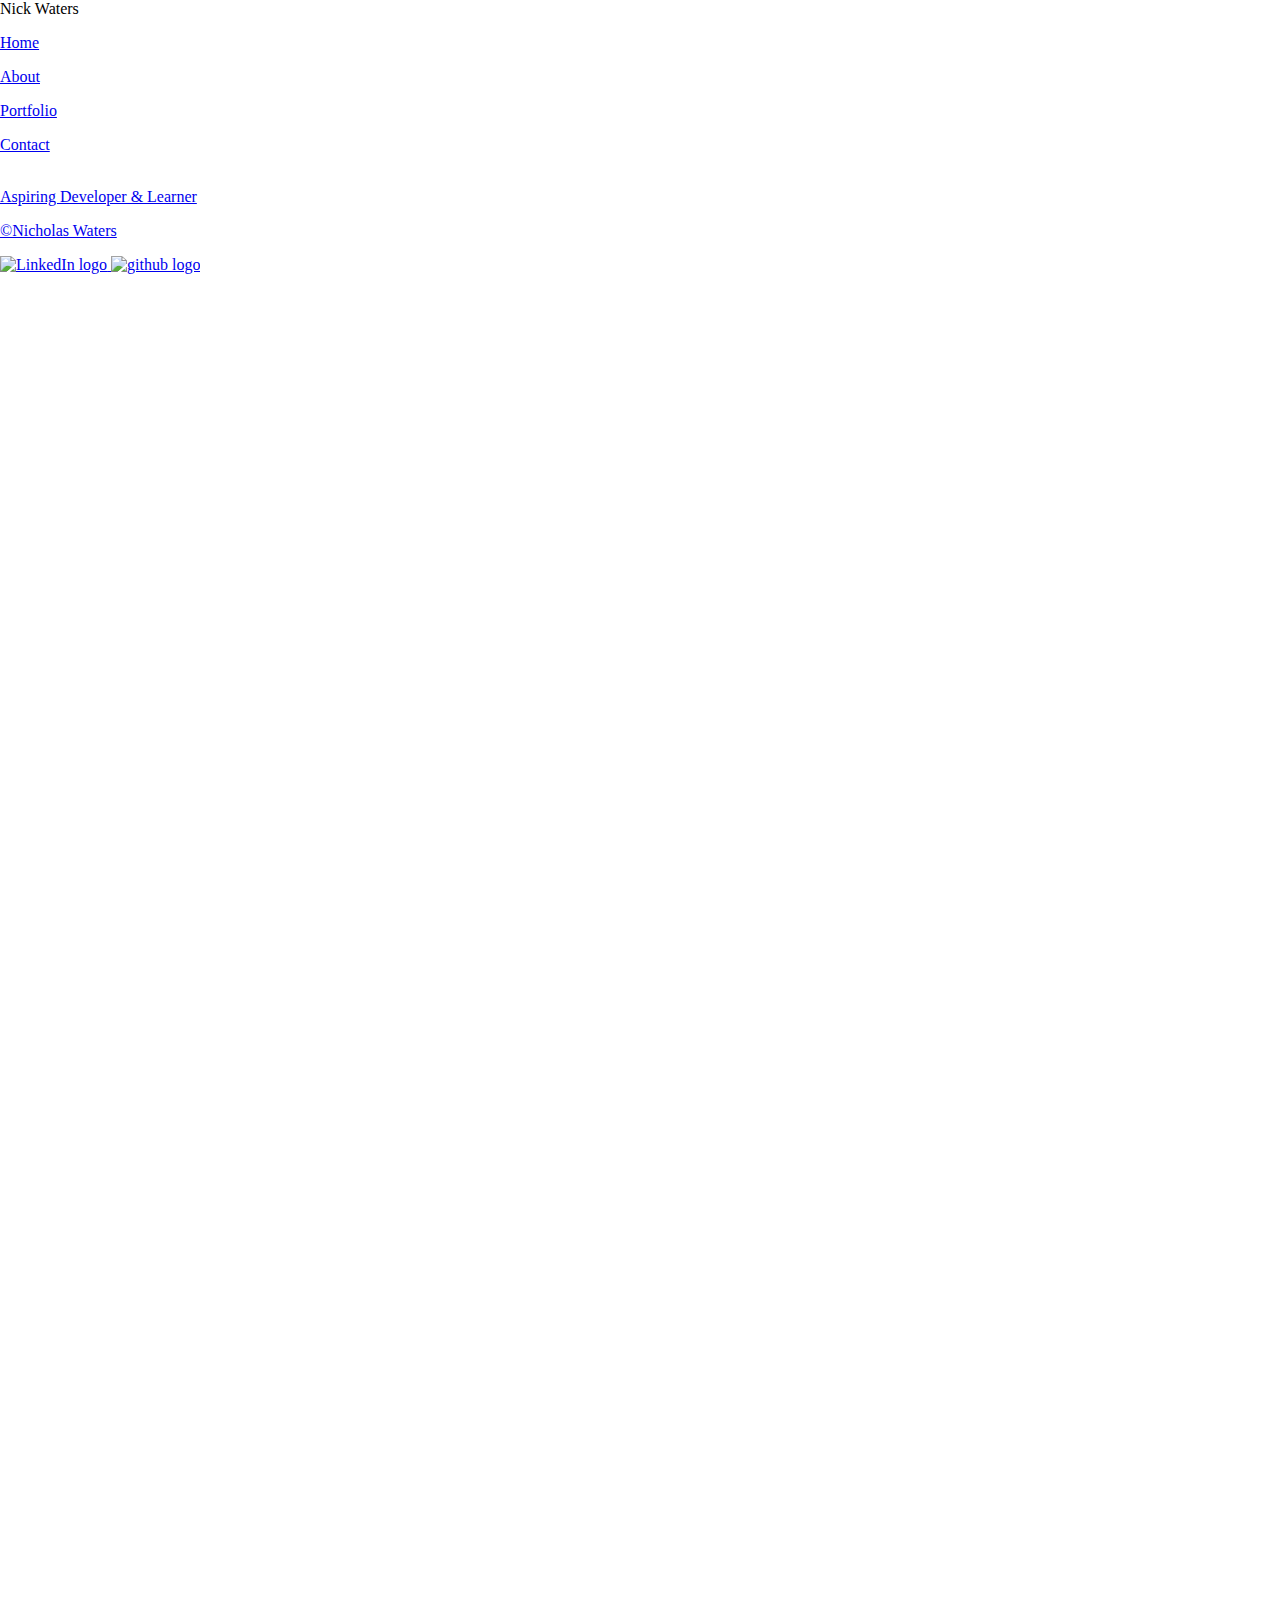
==== index.html @ 547960d8 "laid out homepage html" ====
<!DOCTYPE html>
<html lang="en">

<head>
  <meta charset="UTF-8">
  <meta name="viewport" content="width=device-width, initial-scale=1.0">
  <title>Document</title>
  <link rel="stylesheet" href="./style.css"/>
</head>

<body>

  <nav class="nav-bar">
    <div class="name">
      Nick Waters
    </div>
    <div class="page-links">
      <p><a href="./">Home</p>
      <p><a href="./about.html">About</p>
      <p><a href="./portfolio.html">Portfolio</p>
      <p><a href="./contact.html">Contact</p>
    </div>
  </nav>

  <main id="homepage-main">
    <!-- Add homepage image -->
    <div id="homepage-img">
      <img src="" alt=""/>
    </div>
    <div id="homepage-quote">
      Aspiring Developer & Learner
    </div>
  </main>

  <footer>
    <div class="copyright">
      <p>©Nicholas Waters</p>
    </div>
    <!-- Add sm images - linkedin -->
    <div class="sm-links">
      <span><img class="social-img" src="https://www.linkedin.com/in/nicholas-waters-69bbb5157/" alt="LinkedIn logo" href="" target="_blank"></span>
      <span><img class="social-img" src="./images/github-mark-white.png" alt="github logo" href="https://github.com/Waters-Nick" target="_blank"></span>
    </div>

  </footer>

  <script src="javascript.js"></script>

</body>
</html>
---- style.css ----
/* Basic reset */
body {
  margin: 0;
  padding: 0;
  width: 100vw;
  min-height: 100vh;
  height: 300vh;
}

/* Start NW CSS */
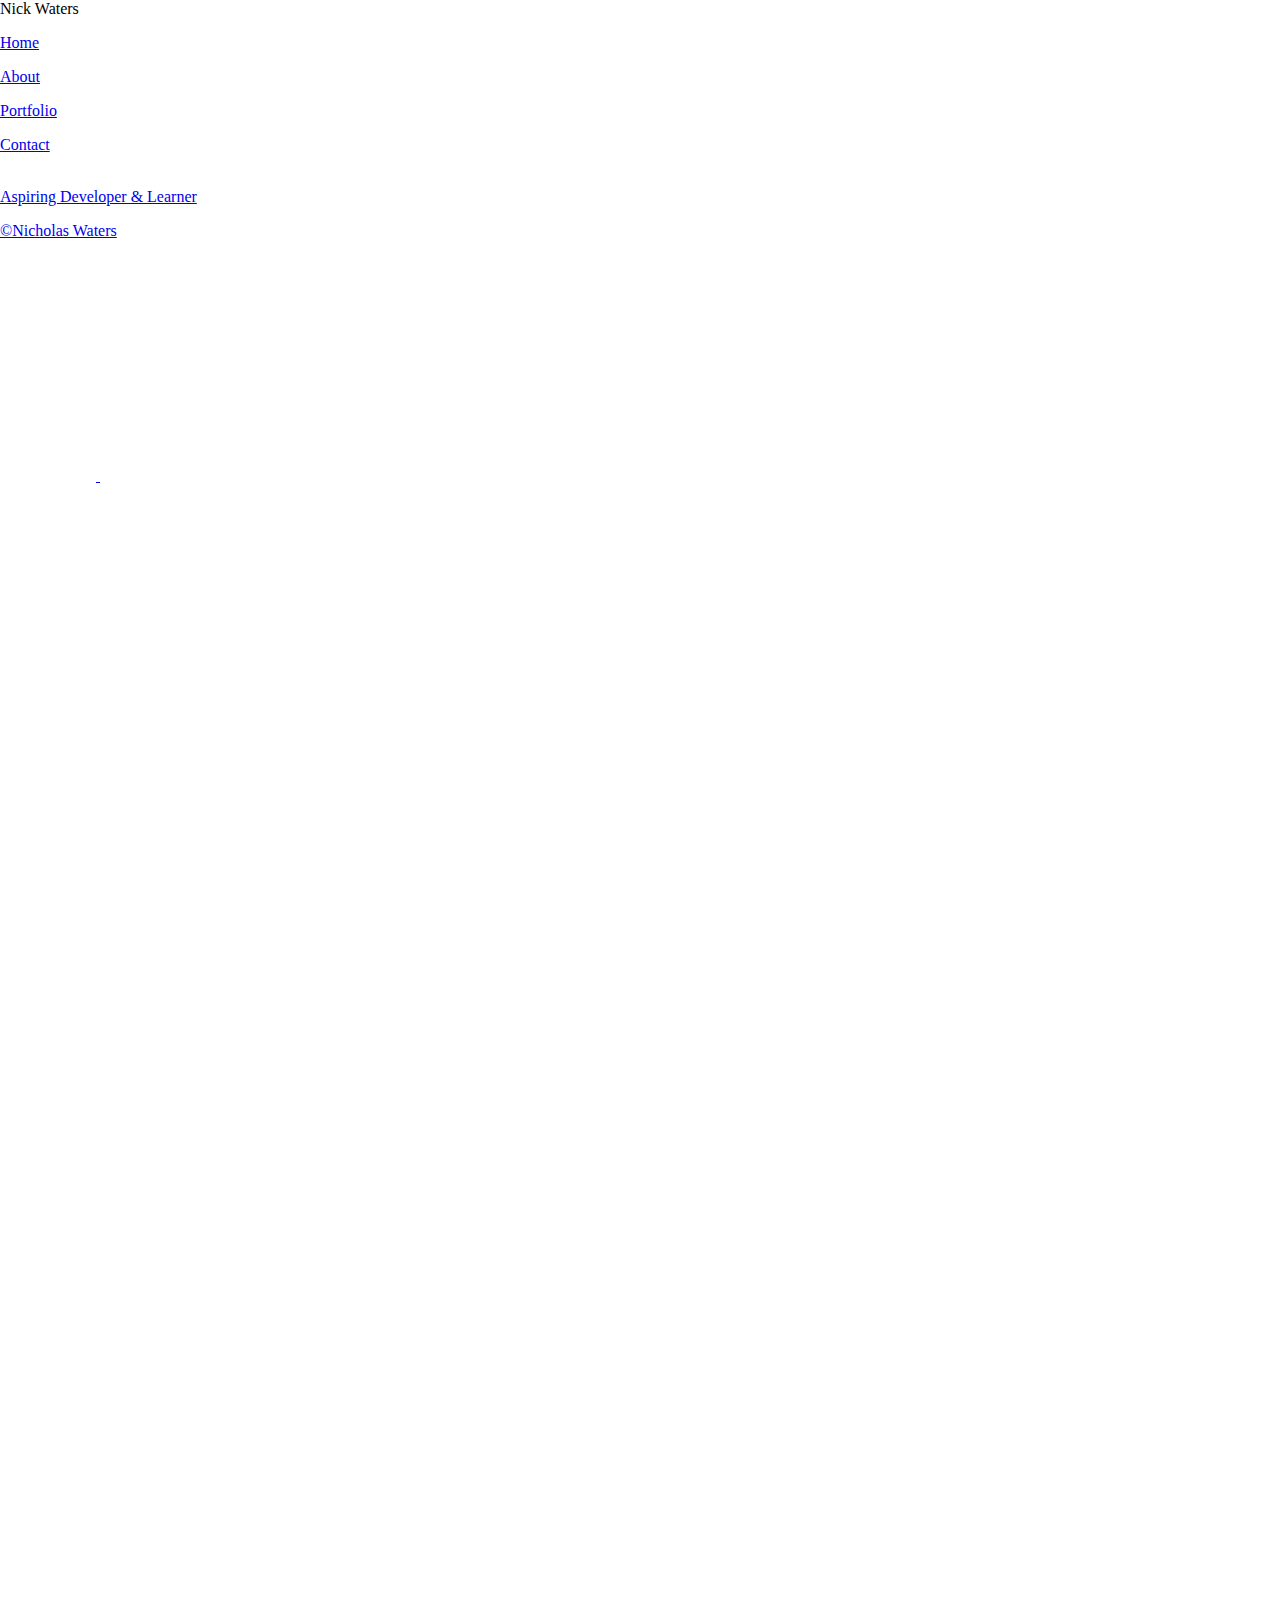
==== commit c7984e82: "added homepage main image & fixed nav links" ====
--- a/index.html
+++ b/index.html
@@ -38,7 +38,7 @@
     </div>
     <!-- Add sm images - linkedin -->
     <div class="sm-links">
-      <span><img class="social-img" src="https://www.linkedin.com/in/nicholas-waters-69bbb5157/" alt="LinkedIn logo" href="" target="_blank"></span>
+      <span><img class="social-img" src="./images/In-White-48@2x.png" alt="LinkedIn logo" href="https://www.linkedin.com/in/nicholas-waters-69bbb5157/" target="_blank"></span>
       <span><img class="social-img" src="./images/github-mark-white.png" alt="github logo" href="https://github.com/Waters-Nick" target="_blank"></span>
     </div>
 
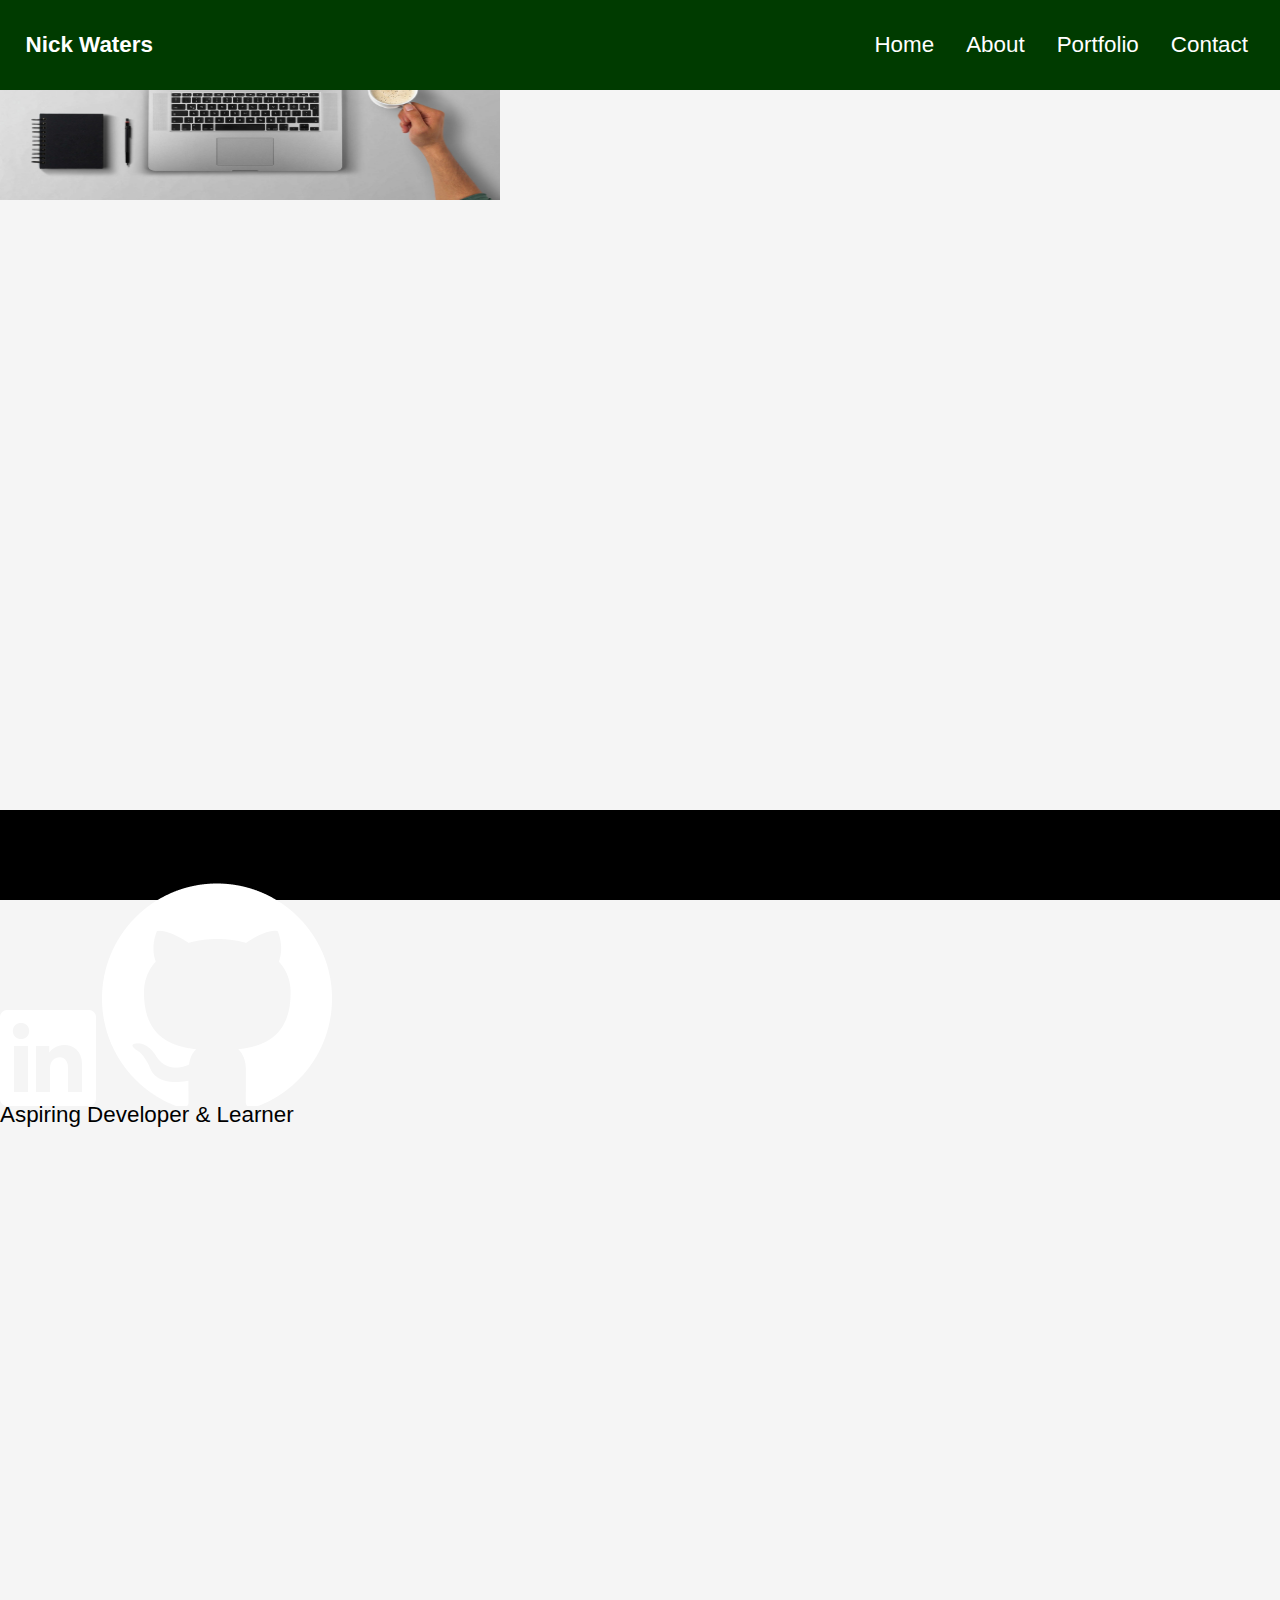
==== commit bc0f0d70: "set up nav bar" ====
--- a/index.html
+++ b/index.html
@@ -10,25 +10,25 @@
 
 <body>
 
-  <nav class="nav-bar">
-    <div class="name">
+  <nav id="nav-bar">
+    <div id="name">
       Nick Waters
     </div>
-    <div class="page-links">
-      <p><a href="./">Home</p>
-      <p><a href="./about.html">About</p>
-      <p><a href="./portfolio.html">Portfolio</p>
-      <p><a href="./contact.html">Contact</p>
+    <div id="page-links">
+      <p class="nav-link"><a href="./">Home</a></p>
+      <p class="nav-link"><a href="./about.html">About</a></p>
+      <p class="nav-link"><a href="./portfolio.html">Portfolio</a></p>
+      <p class="nav-link"><a href="./contact.html">Contact</a></p>
     </div>
   </nav>
 
   <main id="homepage-main">
     <!-- Add homepage image -->
     <div id="homepage-img">
-      <img src="" alt=""/>
+      <img id="homepage-laptop" src="./images/laptop-desk-man-coffee.jpg" alt="an overhead picture of a laptop with a cup of coffee next to it"/>
     </div>
     <div id="homepage-quote">
-      Aspiring Developer & Learner
+      <p id="hompage-tagline">Aspiring Developer & Learner</p>
     </div>
   </main>
 
--- a/style.css
+++ b/style.css
@@ -9,3 +9,87 @@
 
 /* Start NW CSS */
 
+body {
+  display: grid;
+  grid-area: 
+  "nav nav nav nav nav"
+  ". homepage-img homepage-img homepage-img ."
+  "homepage-quote homepage-quote homepage-quote homepage-quote homepage-quote"
+  "footer footer footer footer footer";
+  font-size: calc(16px + 0.5vw);
+  background-color: whitesmoke;
+  font-family:'Segoe UI', Tahoma, Geneva, Verdana, sans-serif;
+}
+
+/* Navigation Bar - Static */
+#nav-bar {
+  display: flex;
+  grid-area: nav;
+  height: 10%;
+  width: 100vw;
+  background-color: rgb(0, 59, 0);
+  position: fixed;
+  top:0;
+  left:0;
+  font-size: calc(16px + 0.5vw);
+}
+
+#name {
+  display: flex;
+  align-items: center;
+  color: white;
+  font-size: 24;
+  font-weight: 600;
+  width: 50%;
+  margin-left: 2%;
+}
+
+#page-links {
+  display: flex;
+  justify-content: flex-end;
+  width: 100vw;
+  align-items: center;
+}
+
+.nav-link {
+  margin-right: 2rem;
+}
+
+a:visited, a:link {
+  color:white;
+  text-decoration: none;
+}
+
+a:hover {
+  text-decoration: underline;
+}
+
+/* Homepage body */
+#homepage-img {
+  grid-area: homepage-img;
+  width: 100%;
+  height: 40%;
+}
+
+#homepage-laptop {
+  height: 200px;
+  width: 500px;
+}
+
+
+#homepage-quote {
+  grid-area: homepage-quote;
+}
+
+/* Footer - static */
+Footer {
+  grid-area: footer;
+  height: 10vh;
+  width: 100vw;
+  background-color: black;
+  position: absolute;
+  left:0;
+  bottom:0;
+
+}
+
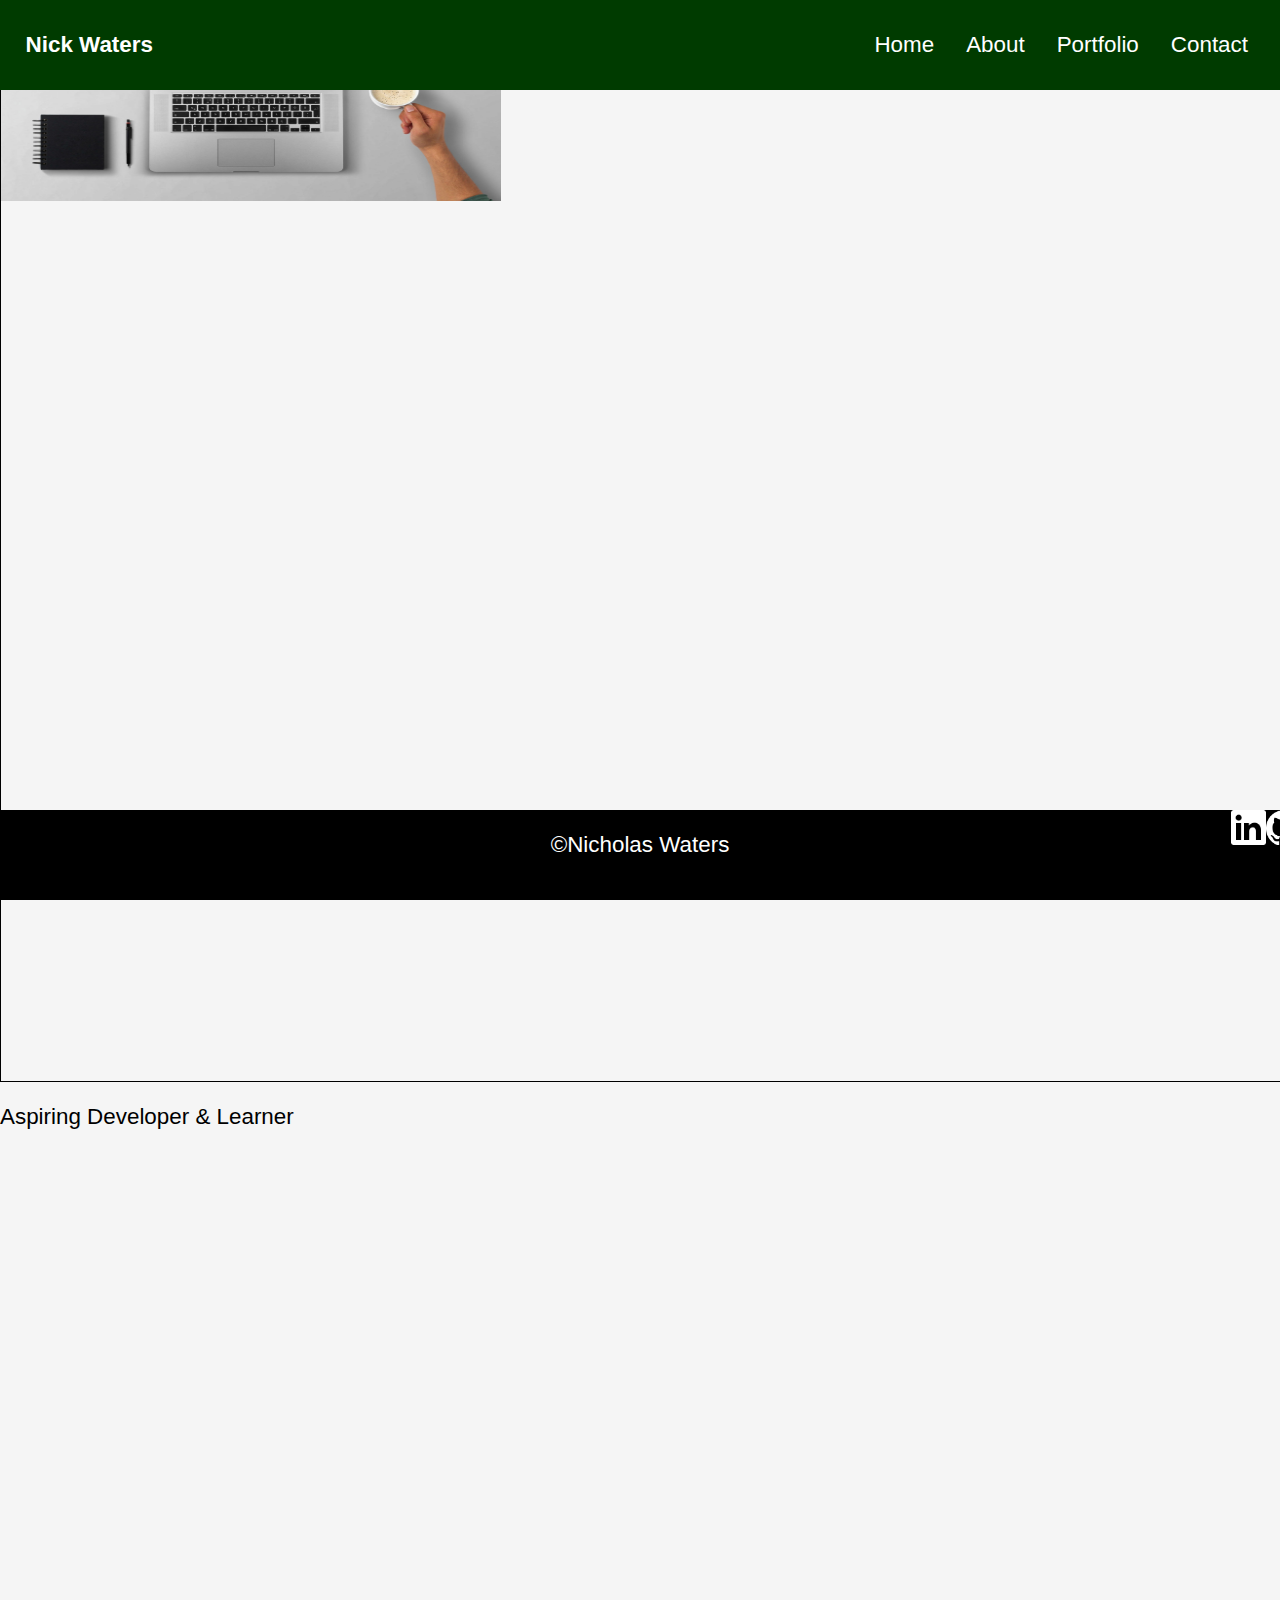
==== commit 5e984524: "moved footer around. Need to finalized social image locations" ====
--- a/index.html
+++ b/index.html
@@ -4,7 +4,7 @@
 <head>
   <meta charset="UTF-8">
   <meta name="viewport" content="width=device-width, initial-scale=1.0">
-  <title>Document</title>
+  <title>Nick's Website</title>
   <link rel="stylesheet" href="./style.css"/>
 </head>
 
@@ -33,11 +33,11 @@
   </main>
 
   <footer>
-    <div class="copyright">
-      <p>©Nicholas Waters</p>
+    <div id="copyright">
+      <p id="copyright-text">©Nicholas Waters</p>
     </div>
     <!-- Add sm images - linkedin -->
-    <div class="sm-links">
+    <div id="sm-links">
       <span><img class="social-img" src="./images/In-White-48@2x.png" alt="LinkedIn logo" href="https://www.linkedin.com/in/nicholas-waters-69bbb5157/" target="_blank"></span>
       <span><img class="social-img" src="./images/github-mark-white.png" alt="github logo" href="https://github.com/Waters-Nick" target="_blank"></span>
     </div>
--- a/style.css
+++ b/style.css
@@ -69,11 +69,13 @@
   grid-area: homepage-img;
   width: 100%;
   height: 40%;
+  border: 1px solid black;
 }
 
 #homepage-laptop {
   height: 200px;
   width: 500px;
+  margin: auto;
 }
 
 
@@ -88,8 +90,30 @@
   width: 100vw;
   background-color: black;
   position: absolute;
-  left:0;
   bottom:0;
+  display: grid;
+  grid-template-columns: 3fr 1fr;
+}
+
+#copyright-text {
+  width: 100vw;
+  display: flex;
+  justify-content: center;
+  color: white;
+}
+
+#sm-links {
+  display:flex;
+  justify-content: flex-end;
+  align-content: center;
+  width: 30%;
+  height: 30%;
 
 }
 
+.social-img {
+  height:50%;
+  justify-content: center;
+  align-content: baseline;
+  
+}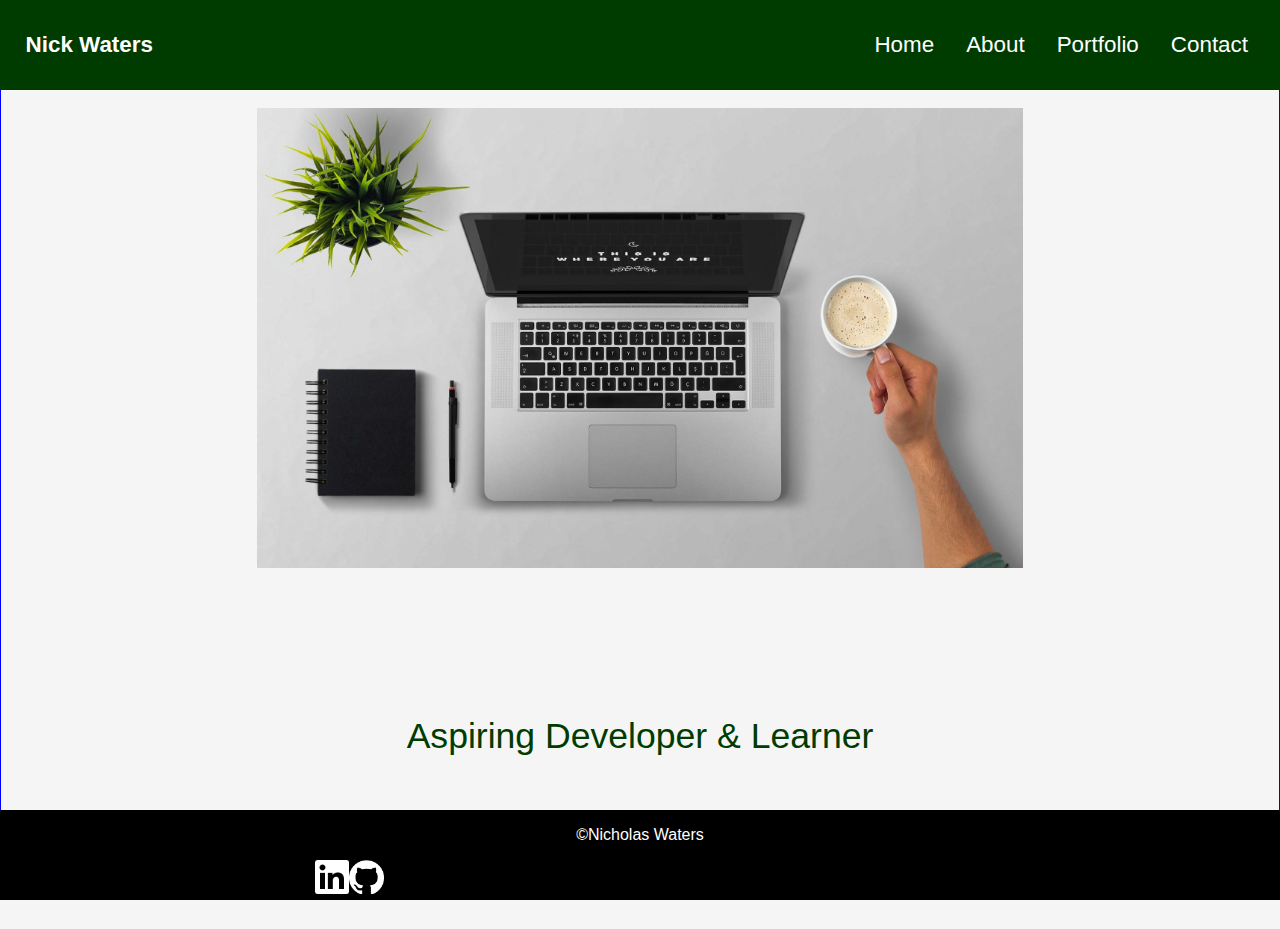
==== commit 0521650a: "aadded ids for body tags for individuals pages" ====
--- a/index.html
+++ b/index.html
@@ -8,7 +8,7 @@
   <link rel="stylesheet" href="./style.css"/>
 </head>
 
-<body>
+<body id="body-home">
 
   <nav id="nav-bar">
     <div id="name">
--- a/style.css
+++ b/style.css
@@ -4,21 +4,22 @@
   padding: 0;
   width: 100vw;
   min-height: 100vh;
-  height: 300vh;
+  font-family:'Segoe UI', Tahoma, Geneva, Verdana, sans-serif;
+  /* height: 300vh; */
 }
 
 /* Start NW CSS */
 
-body {
+#body-home {
+  box-sizing: border-box;
   display: grid;
   grid-area: 
   "nav nav nav nav nav"
   ". homepage-img homepage-img homepage-img ."
   "homepage-quote homepage-quote homepage-quote homepage-quote homepage-quote"
   "footer footer footer footer footer";
-  font-size: calc(16px + 0.5vw);
+  /* font-size: calc(16px + 0.5vw); */
   background-color: whitesmoke;
-  font-family:'Segoe UI', Tahoma, Geneva, Verdana, sans-serif;
 }
 
 /* Navigation Bar - Static */
@@ -65,22 +66,34 @@
 }
 
 /* Homepage body */
+#homepage-main {
+  display: flex;
+  flex-direction: column;
+  border: 1px solid blue;
+}
+
 #homepage-img {
   grid-area: homepage-img;
   width: 100%;
   height: 40%;
-  border: 1px solid black;
+  margin: auto;
 }
 
 #homepage-laptop {
-  height: 200px;
-  width: 500px;
-  margin: auto;
+  max-width: 60%;
+  height: auto;
+  justify-content: center;
+  margin-left: 20%;
 }
-
 
 #homepage-quote {
   grid-area: homepage-quote;
+  margin: auto;
+  font-size: calc(42px - 0.5vw);
+  font-family:'Lucida Sans', 'Lucida Sans Regular', 'Lucida Grande', 'Lucida Sans Unicode', Geneva, Verdana, sans-serif;
+  color: rgb(0,59,0); 
+  /* font-size: 42 */
+  
 }
 
 /* Footer - static */
@@ -92,7 +105,7 @@
   position: absolute;
   bottom:0;
   display: grid;
-  grid-template-columns: 3fr 1fr;
+  grid-template-columns: 3fr 1fr / 100%;
 }
 
 #copyright-text {
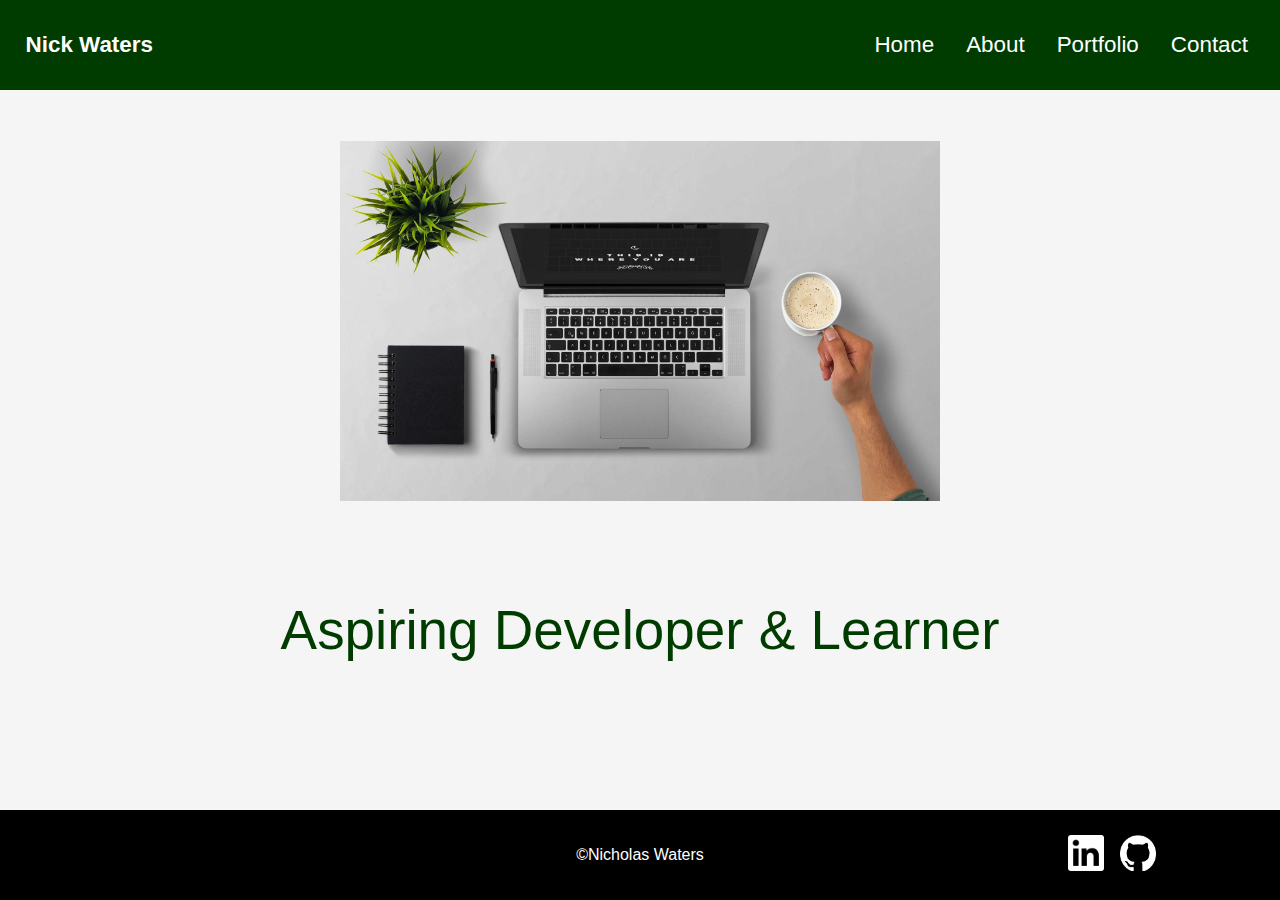
==== commit 71d4cbea: "fixed sizing issue for homepage image and quote" ====
--- a/index.html
+++ b/index.html
@@ -23,7 +23,6 @@
   </nav>
 
   <main id="homepage-main">
-    <!-- Add homepage image -->
     <div id="homepage-img">
       <img id="homepage-laptop" src="./images/laptop-desk-man-coffee.jpg" alt="an overhead picture of a laptop with a cup of coffee next to it"/>
     </div>
--- a/style.css
+++ b/style.css
@@ -10,28 +10,25 @@
 
 /* Start NW CSS */
 
+/* Home page */
 #body-home {
   box-sizing: border-box;
   display: grid;
-  grid-area: 
-  "nav nav nav nav nav"
-  ". homepage-img homepage-img homepage-img ."
-  "homepage-quote homepage-quote homepage-quote homepage-quote homepage-quote"
-  "footer footer footer footer footer";
   /* font-size: calc(16px + 0.5vw); */
   background-color: whitesmoke;
+  grid-template-rows: 10vh 80vh 10vh;
+  grid-template-columns: 100vw;
 }
 
 /* Navigation Bar - Static */
 #nav-bar {
   display: flex;
-  grid-area: nav;
-  height: 10%;
+  grid-column: 1 / 4;
   width: 100vw;
   background-color: rgb(0, 59, 0);
-  position: fixed;
+  /* position: fixed;
   top:0;
-  left:0;
+  left:0; */
   font-size: calc(16px + 0.5vw);
 }
 
@@ -65,68 +62,87 @@
   text-decoration: underline;
 }
 
-/* Homepage body */
+/* Homepage main content */
+
 #homepage-main {
-  display: flex;
-  flex-direction: column;
-  border: 1px solid blue;
+  grid-row: 2 / 3;
+  grid-column: 1;
+  display: grid;
+  grid-template-columns: 10% 80% 10%;
+  grid-template-rows: 1fr 5fr 5fr 1fr;
 }
 
 #homepage-img {
-  grid-area: homepage-img;
-  width: 100%;
-  height: 40%;
-  margin: auto;
+  grid-column: 2 / 3;
+  grid-row: 2 / 3;
+  display: flex;
+  justify-content: space-around;
+  align-items: center;
 }
 
 #homepage-laptop {
-  max-width: 60%;
-  height: auto;
-  justify-content: center;
-  margin-left: 20%;
+  height: 40vh;
+  width: fit-content;
 }
 
 #homepage-quote {
-  grid-area: homepage-quote;
-  margin: auto;
-  font-size: calc(42px - 0.5vw);
+  grid-column: 1 / 4;
+  grid-row: 3 / 4;
   font-family:'Lucida Sans', 'Lucida Sans Regular', 'Lucida Grande', 'Lucida Sans Unicode', Geneva, Verdana, sans-serif;
   color: rgb(0,59,0); 
-  /* font-size: 42 */
-  
+  display: flex;
+  justify-content: center;
+  align-items: center;
+  font-size: calc(42px + 1vw);
 }
+
+  #homepage-tagline #homepage-tagline {
+ 
+  }
+
+/* About Page Body */
+ #about-body {
+  width: 80vw;
+  display: grid;
+  grid-area: 1fr 4fr 4fr 1fr / 1fr 4fr 4fr 1fr;
+ }
+
+ .about-box {
+  background-color: red;
+ }
 
 /* Footer - static */
 Footer {
-  grid-area: footer;
-  height: 10vh;
-  width: 100vw;
+  grid-column: 1 / 4;
+  grid-row: 3;
   background-color: black;
-  position: absolute;
-  bottom:0;
   display: grid;
-  grid-template-columns: 3fr 1fr / 100%;
+  grid-template-columns: 1fr 2fr 1fr;
 }
 
+#copyright {
+  grid-column-start: 2;
+  display: flex;
+  justify-content: space-around;
+  align-content: center;
+  flex-wrap: wrap;
+}
 #copyright-text {
-  width: 100vw;
-  display: flex;
-  justify-content: center;
   color: white;
 }
 
 #sm-links {
-  display:flex;
-  justify-content: flex-end;
+  grid-column-start: 3;
+  display: flex;
   align-content: center;
-  width: 30%;
-  height: 30%;
+  justify-content: center;
+  flex-wrap: wrap;
 
 }
 
 .social-img {
-  height:50%;
-  justify-content: center;
-  align-content: baseline;
-  
+  height: calc(2rem + 0.25vw);
+  margin-right: 1rem;
+  /* height: 3rem; */
+
 }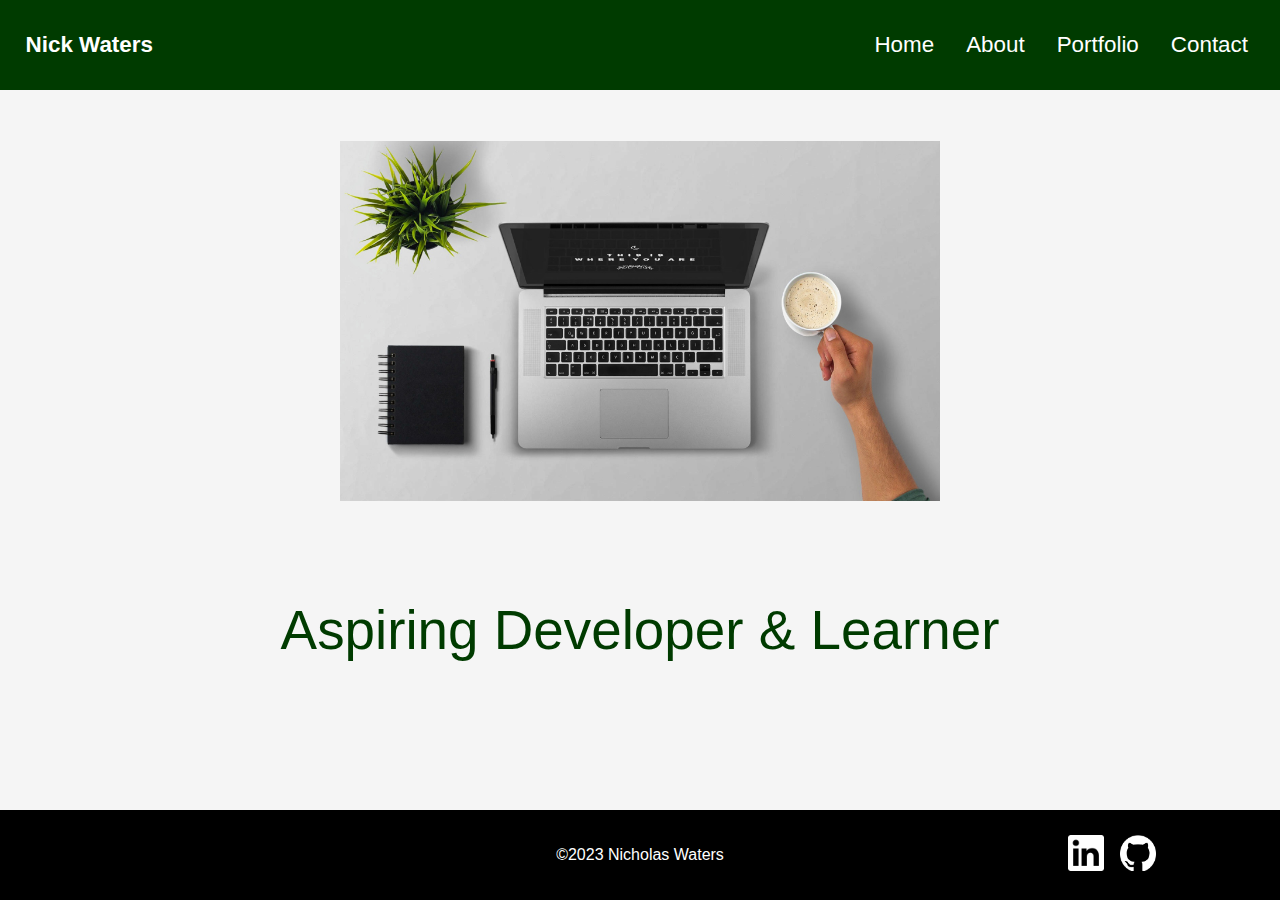
==== commit cbbb6a96: "added media query and set up footer for mobile." ====
--- a/index.html
+++ b/index.html
@@ -33,12 +33,12 @@
 
   <footer>
     <div id="copyright">
-      <p id="copyright-text">©Nicholas Waters</p>
+      <p id="copyright-text">©2023 Nicholas Waters</p>
     </div>
     <!-- Add sm images - linkedin -->
     <div id="sm-links">
-      <span><img class="social-img" src="./images/In-White-48@2x.png" alt="LinkedIn logo" href="https://www.linkedin.com/in/nicholas-waters-69bbb5157/" target="_blank"></span>
-      <span><img class="social-img" src="./images/github-mark-white.png" alt="github logo" href="https://github.com/Waters-Nick" target="_blank"></span>
+      <span><a href="https://www.linkedin.com/in/nicholas-waters-69bbb5157/" target="_blank"><img class="social-img" src="./images/In-White-48@2x.png" alt="LinkedIn logo"/></a></span>
+      <span><a href="https://github.com/Waters-Nick" target="_blank"><img class="social-img" src="./images/github-mark-white.png" alt="github logo"/></a></span>
     </div>
 
   </footer>
--- a/style.css
+++ b/style.css
@@ -10,7 +10,7 @@
 
 /* Start NW CSS */
 
-/* Home page */
+/* HOMEPAGE BODY */
 #body-home {
   box-sizing: border-box;
   display: grid;
@@ -20,7 +20,7 @@
   grid-template-columns: 100vw;
 }
 
-/* Navigation Bar - Static */
+/* NAVIGATION BAR */
 #nav-bar {
   display: flex;
   grid-column: 1 / 4;
@@ -53,7 +53,7 @@
   margin-right: 2rem;
 }
 
-a:visited, a:link {
+.nav-link > a:visited, a:link {
   color:white;
   text-decoration: none;
 }
@@ -62,7 +62,7 @@
   text-decoration: underline;
 }
 
-/* Homepage main content */
+/* HOMEPAGE - MAIN CONTENT */
 
 #homepage-main {
   grid-row: 2 / 3;
@@ -96,22 +96,142 @@
   font-size: calc(42px + 1vw);
 }
 
-  #homepage-tagline #homepage-tagline {
- 
-  }
-
-/* About Page Body */
+/* ABOUT PAGE - BODY */
+
  #about-body {
-  width: 80vw;
-  display: grid;
-  grid-area: 1fr 4fr 4fr 1fr / 1fr 4fr 4fr 1fr;
+  box-sizing: border-box;
+  display: grid;
+  /* font-size: calc(16px + 0.5vw); */
+  background-color: whitesmoke;
+  grid-template-rows: 10vh 80vh 10vh;
+  grid-template-columns: 100vw;
+ }
+
+ #about-main {
+  display: grid;
+  grid-template-columns: 10vw 40vw 40vw 10vw;
+  grid-template-rows: 10% 40% 40% 10%;
+  grid-template-areas: 
+    ". . . ."
+    ". about-1 about-2 ."
+    ". about-3 about-4 ."
+    ". . . .";
+  grid-gap: 0.75em;
  }
 
  .about-box {
-  background-color: red;
- }
-
-/* Footer - static */
+  border: 1px solid black;
+  box-shadow: .25em .25em rgba(71, 70, 70, 0.486);
+  height: 100%;
+  width: 100%;
+  background-color: aliceblue;
+ }
+
+ .about-text {
+  margin: 0.5rem;
+ }
+ #about-box-1 {
+  grid-area: about-1;
+
+ }
+
+ #about-box-2 {
+  grid-area: about-2;
+
+ }
+
+ #about-box-3 {
+  grid-area: about-3;
+
+ }
+
+ #about-box-4 {
+  grid-area: about-4;
+
+ }
+
+ /* CONTACT PAGE */
+ #contact-body {
+  box-sizing: border-box;
+  display: grid;
+  background-color: whitesmoke;
+  grid-template-rows: 10vh 80vh 10vh;
+  grid-template-columns: 100vw;
+}
+
+#contact-main {
+  grid-row: 2 / 3;
+  display: grid;
+  grid-template-rows: 10% 80% 10%;
+  grid-template-columns: 20vw 60vw 20vw;
+}
+
+form > h2 {
+  margin-top: 0;
+  font-size: 36px;
+}
+
+#form-contact {
+  grid-row: 2 / 3;
+  grid-column: 2 / 3;
+  display: flex;
+  flex-direction: column;
+  border: 1px solid darkgreen;
+  padding: 2em;
+}
+
+.form-field {
+  display: flex;
+  flex-direction: column;
+  margin-bottom: 1.5em;
+}
+
+label {
+  font-size: 24px;
+  font-weight: 500;
+  margin-bottom: 0.25em;
+}
+
+input {
+  width: 100%;
+  height: 2em;
+  border-radius: 5px;
+}
+
+textarea {
+  width: 100%;
+  height: 6em;
+  border-radius: 5px;
+  font-family: 'Segoe UI', Tahoma, Geneva, Verdana, sans-serif;
+}
+
+#submit-btn {
+  font-family: 'Segoe UI', Tahoma, Geneva, Verdana, sans-serif;
+  font-size: 16px;
+  background-color: darkgreen;
+  color: white;
+  border-radius: 20px;
+  height: 3em;
+}
+
+/* FORM SUBMISSION PAGE */
+#form-submission-page {
+  box-sizing: border-box;
+  display: grid;
+  background-color: whitesmoke;
+  grid-template-rows: 10vh 80vh 10vh;
+  grid-template-columns: 10% 80% 10%;
+}
+
+#form-submission-body {
+  grid-column: 2;
+  display: flex;
+  flex-direction: column;
+  margin-left: 2em;
+
+}
+
+/* FOOTER */
 Footer {
   grid-column: 1 / 4;
   grid-row: 3;
@@ -127,6 +247,7 @@
   align-content: center;
   flex-wrap: wrap;
 }
+
 #copyright-text {
   color: white;
 }
@@ -144,5 +265,37 @@
   height: calc(2rem + 0.25vw);
   margin-right: 1rem;
   /* height: 3rem; */
-
+}
+
+/* MOBILE VIEW */
+
+@media screen and (max-width: 480px) {
+  #nav-bar {
+    display: flex;
+    flex-direction: column;
+    justify-content: center;
+    overflow: hidden;
+  }
+
+  #page-links {
+    display: flex;
+    flex-direction: column;
+  }
+
+  /* FOOTER - MOBILE */
+
+  footer {
+    display: flex;
+    flex-direction: column;
+    height:fit-content;
+  }
+
+  #sm-links {
+    display:flex;
+    flex-direction: column;
+  }
+
+  #sm-links > span {
+    margin-bottom: 1rem;
+  }
 }